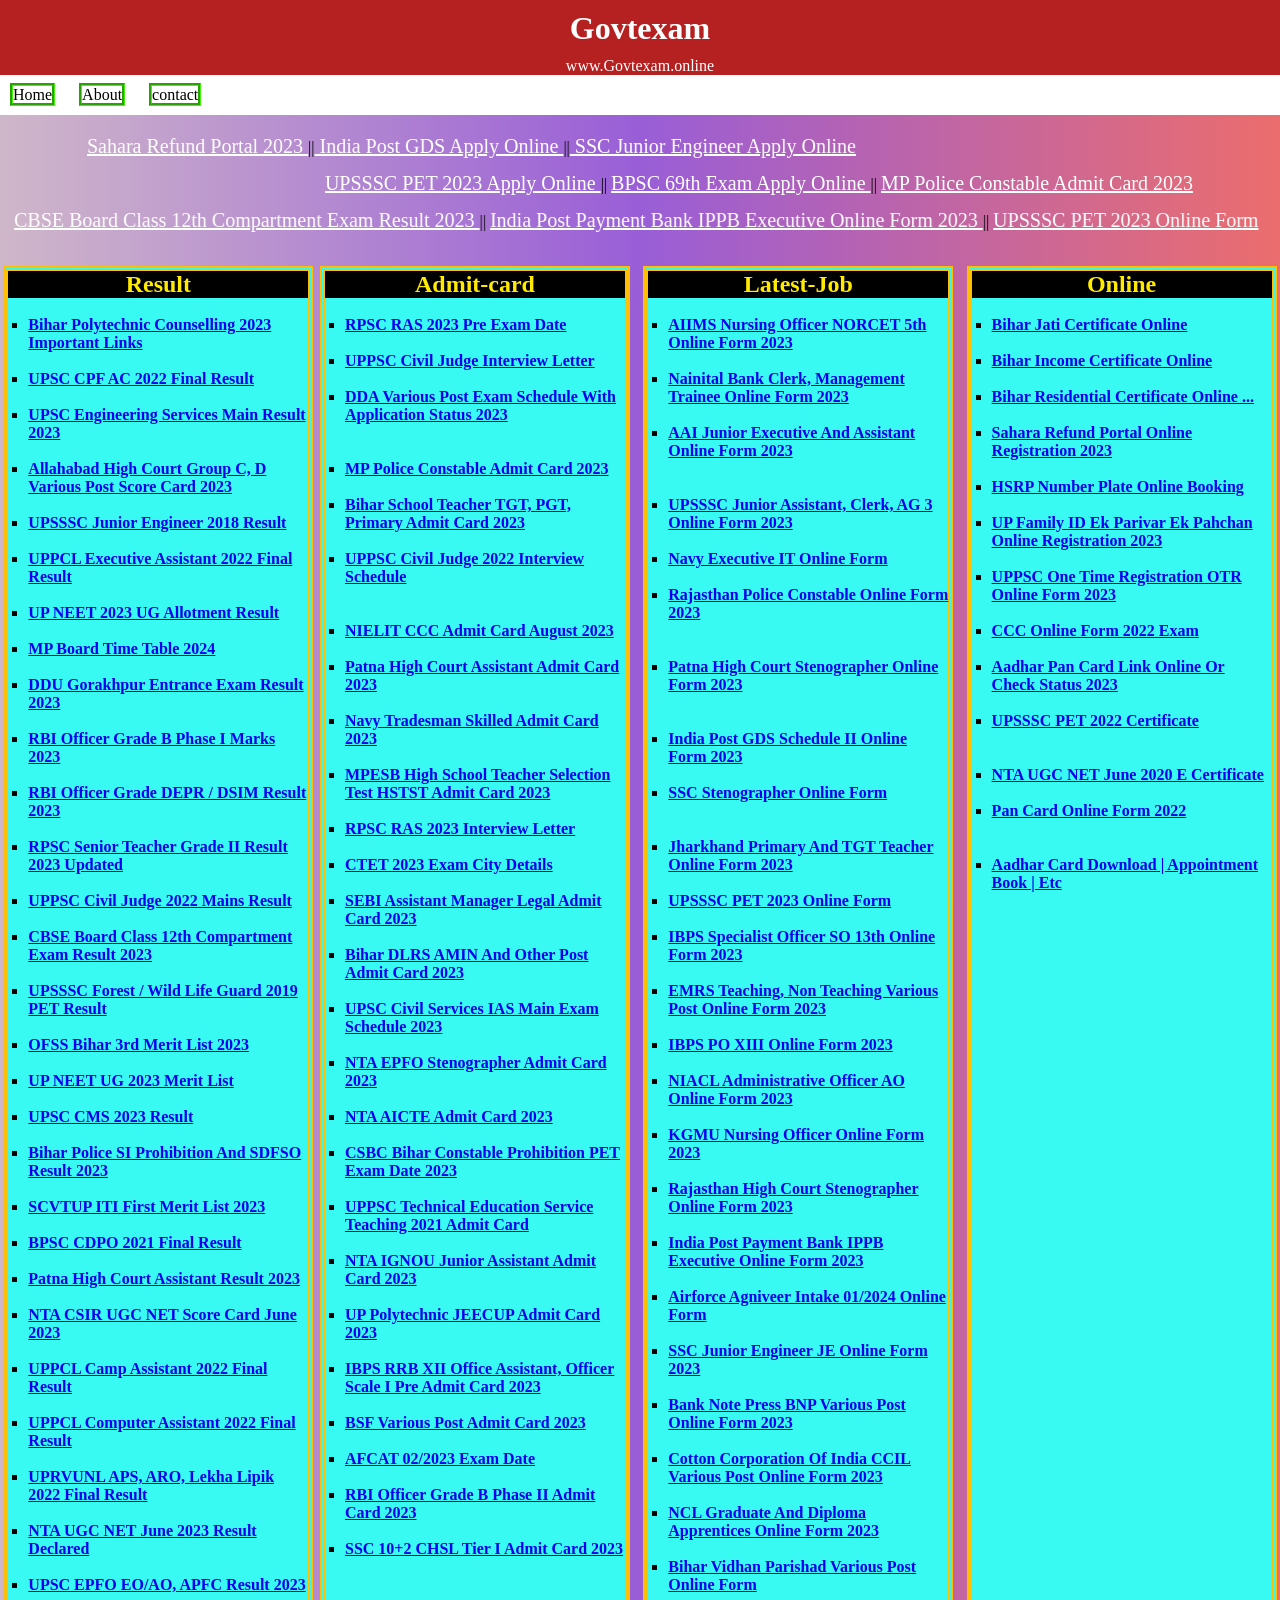
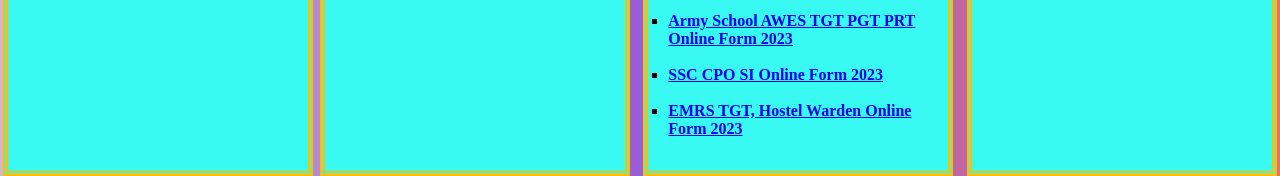
==== index.html @ a19a0362 "Update index.html" ====
<!DOCTYPE html>
<html lang="en">
  <head>
    <meta charset="UTF-8" />
    <meta name="viewport" content="width=device-width, initial-scale=1.0" />
    <link rel="stylesheet" href="sarkari.css" />
    <title>sarkarijob</title>
  </head>
  <body>
    <header>
      <h1>Govtexam</h1>
      <p>www.Govtexam.online</p>
    </header>
    <div class="navbar">
      <ul>
        <li><a href="govtexam.html">Home</a></li>
        <li><a href="https://pktechgith.github.io/pktech3436/">About</a></li>
        <li><a href="https://wa.me/qr/OGAPFILOR2MBA1">contact</a></li>
      </ul>
    </div>
    <div class="marquee">
      <div class="mar">
        <marquee behavior="alternate" direction="right">
          <a href="https://mocrefund.crcs.gov.in/">
            Sahara Refund Portal 2023
          </a>
          ||<a href="https://indiapostgdsonline.gov.in/">
            India Post GDS Apply Online
          </a>
          ||<a href="https://ssc.nic.in/"> SSC Junior Engineer Apply Online </a>
        </marquee>
      </div>
      <div class="mar">
        <marquee behavior="alternate" direction="left">
          <a href="http://upsssc.gov.in/Default.aspx">
            UPSSSC PET 2023 Apply Online
          </a>
          ||
          <a href="https://www.bpsc.bih.nic.in//">
            BPSC 69th Exam Apply Online
          </a>
          ||
          <a href="https://esb.mp.gov.in/e_default.html">
            MP Police Constable Admit Card 2023
          </a>
        </marquee>
      </div>
      <div class="mar">
        <marquee behavior="alternate" direction="right">
          <a href="https://www.cbse.gov.in/">
            CBSE Board Class 12th Compartment Exam Result 2023
          </a>
          ||
          <a href="https://www.ippbonline.com/web/ippb/current-openings">
            India Post Payment Bank IPPB Executive Online Form 2023
          </a>
          ||
          <a href="https://upsc.gov.in/"> UPSSSC PET 2023 Online Form </a>
        </marquee>
      </div>
    </div>
    <div class="content">
      <div class="box">
        <h2>Result</h2>
        <ul>
          <br />
          <li>  <a href="https://admissions.nic.in/Bihar/Applicant/root/Home.aspx?boardId=112052321"
              >Bihar Polytechnic Counselling 2023 Important Links</a
            >
          </li>
          <br />
          <li>
            <a href="https://upsc.gov.in/">UPSC CPF AC 2022 Final Result</a>
          </li>
          <br />
          <li>
            <a href="https://upsc.gov.in/whats-new"
              >UPSC Engineering Services Main Result 2023</a
            >
          </li>
          <br />
          <li>
            <a
              href="https://www.allahabadhighcourt.in/calendar/itemWiseList.jsp?group=7"
              >Allahabad High Court Group C, D Various Post Score Card 2023</a
            >
          </li>
          <br />
          <li>
            <a href="http://upsssc.gov.in/"
              >UPSSSC Junior Engineer 2018 Result
            </a>
          </li>
          <br />
          <li>
            <a href="https://www.upenergy.in/"
              >UPPCL Executive Assistant 2022 Final Result</a
            >
          </li>
          <br />
          <li>
            <a href="https://upneet.gov.in/"
              >UP NEET 2023 UG Allotment Result
            </a>
          </li>
          <br />
          <li><a href="https://mpbse.nic.in/">MP Board Time Table 2024</a></li>
          <br />
          <li>
            <a href="http://ddugu.ac.in/defaulthome.aspx"
              >DDU Gorakhpur Entrance Exam Result 2023
            </a>
          </li>
          <br />
          <li>
            <a href="https://opportunities.rbi.org.in/Scripts/Vacancies.aspx"
              >RBI Officer Grade B Phase I Marks 2023
            </a>
          </li>
          <br />
          <li>
            <a href="https://opportunities.rbi.org.in/Scripts/Vacancies.aspx">
              RBI Officer Grade DEPR / DSIM Result 2023
            </a>
          </li>
          <br />
          <li>
            <a href="https://rpsc.rajasthan.gov.in/news"
              >RPSC Senior Teacher Grade II Result 2023 Updated
            </a>
          </li>
          <br />
          <li>
            <a href="https://uppsc.up.nic.in/">
              UPPSC Civil Judge 2022 Mains Result</a
            >
          </li>
          <br />
          <li>
            <a href="https://www.cbse.gov.in/"
              >CBSE Board Class 12th Compartment Exam Result 2023
            </a>
          </li>
          <br />
          <li>
            <a href="http://upsssc.gov.in/Default.aspx"
              >UPSSSC Forest / Wild Life Guard 2019 PET Result
            </a>
          </li>
          <br />
          <li>
            <a href="https://ofssbihar.in/home/index"
              >OFSS Bihar 3rd Merit List 2023</a
            >
          </li>
          <br />
          <li>
            <a href="https://upneet.gov.in/">UP NEET UG 2023 Merit List </a>
          </li>
          <br />
          <li>
            <a href="https://upsc.gov.in/whats-new">UPSC CMS 2023 Result </a>
          </li>
          <br />
          <li>
            <a href="https://www.bpsc.bih.nic.in/"
              >Bihar Police SI Prohibition and SDFSO Result 2023</a
            >
          </li>
          <br />
          <li>
            <a href="https://scvtup.in/hi"> SCVTUP ITI First Merit List 2023</a>
          </li>
          <br />
          <li>
            <a href="https://www.bpsc.bih.nic.in/">
              BPSC CDPO 2021 Final Result</a
            >
          </li>
          <br />
          <li>
            <a href="https://www.patnahighcourt.gov.in/Recruitments.aspx"
              >Patna High Court Assistant Result 2023</a
            >
          </li>
          <br />
          <li>
            <a href="https://csirnet.nta.nic.in/"
              >NTA CSIR UGC NET Score Card June 2023
            </a>
          </li>
          <br />
          <li>
            <a href="https://www.upenergy.in/"
              >UPPCL Camp Assistant 2022 Final Result</a
            >
          </li>
          <br />
          <li>
            <a href="https://www.upenergy.in/"
              >UPPCL Computer Assistant 2022 Final Result
            </a>
          </li>
          <br />
          <li>
            <a href="https://www.uprvunl.org/recruitment-notices"
              >UPRVUNL APS, ARO, Lekha Lipik 2022 Final Result
            </a>
          </li>
          <br />
          <li>
            <a href="https://ugcnet.nta.nic.in/"
              >NTA UGC NET June 2023 Result Declared
            </a>
          </li>
          <br />
          <li>
            <a href="https://upsc.gov.in/whats-new"
              >UPSC EPFO EO/AO, APFC Result 2023</a
            >
          </li>
          <br />
        </ul>
      </div>

      <div class="box">
        <h2>Admit-card</h2>

        <ul>
          <br />
          <li>
            <a href="https://rpsc.rajasthan.gov.in/advertisements"
              >RPSC RAS 2023 Pre Exam Date</a
            >
          </li>
          <br />
          <li>
            <a href="https://uppsc.up.nic.in/"
              >UPPSC Civil Judge Interview Letter</a
            >
          </li>
          <br />
          <li>
            <a href="https://dda.gov.in/latest-jobs"
              >DDA Various Post Exam Schedule with Application Status 2023
            </a>
          </li>
          <br /><br />
          <li>
            <a href="https://esb.mp.gov.in/e_default.html"
              >MP Police Constable Admit Card 2023</a
            >
          </li>
          <br />
          <li>
            <a href="https://www.bpsc.bih.nic.in/"
              >Bihar School Teacher TGT, PGT, Primary Admit Card 2023</a
            >
          </li>
          <br />
          <li>
            <a href="https://uppsc.up.nic.in/"
              >UPPSC Civil Judge 2022 Interview Schedule
            </a>
          </li>
          <br /><br />
          <li>
            <a href="https://student.nielit.gov.in/"
              >NIELIT CCC Admit Card August 2023</a
            >
          </li>
          <br />
          <li>
            <a href="https://www.patnahighcourt.gov.in/Recruitments.aspx"
              >Patna High Court Assistant Admit Card 2023</a
            >
          </li>
          <br />
          <li>
            <a href="https://www.joinindiannavy.gov.in/"
              >Navy Tradesman Skilled Admit Card 2023
            </a>
          </li>
          <br />
          <li>
            <a href="https://esb.mp.gov.in/e_default.html"
              >MPESB High School Teacher Selection Test HSTST Admit Card 2023
            </a>
          </li>
          <br />
          <li>
            <a href="https://rpsc.rajasthan.gov.in/advertisements"
              >RPSC RAS 2023 Interview Letter
            </a>
          </li>
          <br />
          <li>
            <a href="https://ctet.nic.in/">CTET 2023 Exam City Details </a>
          </li>
          <br />
          <li>
            <a href="https://www.sebi.gov.in/"
              >SEBI Assistant Manager Legal Admit Card 2023
            </a>
          </li>
          <br />
          <li>
            <a href="https://bceceboard.bihar.gov.in/DLRS_AMINindex.php"
              >Bihar DLRS AMIN and Other Post Admit Card 2023
            </a>
          </li>
          <br />
          <li>
            <a href="https://upsc.gov.in/"
              >UPSC Civil Services IAS Main Exam Schedule 2023
            </a>
          </li>
          <br />
          <li>
            <a href="https://www.epfindia.gov.in/site_en/Recruitments.php"
              >NTA EPFO Stenographer Admit Card 2023
            </a>
          </li>
          <br />
          <li>
            <a
              href="https://recruitment.nta.nic.in/AICTERecruitment/Page/Page?PageId=1&LangId=P"
              >NTA AICTE Admit Card 2023
            </a>
          </li>
          <br />
          <li>
            <a href="https://csbc.bih.nic.in//Default.htm"
              >CSBC Bihar Constable Prohibition PET Exam Date 2023
            </a>
          </li>
          <br />
          <li>
            <a href="https://uppsc.up.nic.in/CandidateHomePage.html"
              >UPPSC Technical Education Service Teaching 2021 Admit Card
            </a>
          </li>
          <br />
          <li>
            <a
              href="https://recruitment.nta.nic.in/WebInfoIgnou/Page/Page?PageId=1&LangId=P"
              >NTA IGNOU Junior Assistant Admit Card 2023
            </a>
          </li>
          <br />
          <li>
            <a href="https://jeecup.admissions.nic.in/"
              >UP Polytechnic JEECUP Admit Card 2023
            </a>
          </li>
          <br />
          <li>
            <a href="https://ibps.in/"
              >IBPS RRB XII Office Assistant, Officer Scale I Pre Admit Card
              2023
            </a>
          </li>
          <br />
          <li>
            <a href="https://bsf.gov.in/">BSF Various Post Admit Card 2023 </a>
          </li>
          <br />
          <li>
            <a href="https://afcat.cdac.in/AFCAT/">AFCAT 02/2023 Exam Date </a>
          </li>
          <br />
          <li>
            <a href="https://opportunities.rbi.org.in/Scripts/Vacancies.aspx"
              >RBI Officer Grade B Phase II Admit Card 2023
            </a>
          </li>
          <br />
          <li>
            <a href="https://ssc.nic.in/"
              >SSC 10+2 CHSL Tier I Admit Card 2023
            </a>
          </li>
          <br />
        </ul>
      </div>
      <br />
      <div class="box">
        <h2>Latest-Job</h2>
        <ul>
          <br />
          <li>
            <a href="https://www.aiimsexams.ac.in/"
              >AIIMS Nursing Officer NORCET 5th Online Form 2023</a
            >
          </li>
          <br />
          <li>
            <a href="https://www.nainitalbank.co.in/english/recruitment.aspx"
              >Nainital Bank Clerk, Management Trainee Online Form 2023</a
            >
          </li>
          <br />
          <li>
            <a href="https://www.aai.aero/en/careers/recruitment">
              AAI Junior Executive and Assistant Online Form 2023
            </a>
          </li>
          <br />
          <br />
          <li>
            <a href="http://upsssc.gov.in/Default.aspx"
              >UPSSSC Junior Assistant, Clerk, AG 3 Online Form 2023</a
            >
          </li>
          <br />
          <li>
            <a href="https://www.joinindiannavy.gov.in/"
              >Navy Executive IT Online Form
            </a>
          </li>
          <br />
          <li>
            <a href="https://www.police.rajasthan.gov.in/Recruitment.aspx"
              >Rajasthan Police Constable Online Form 2023
            </a>
          </li>
          <br /><br />
          <li>
            <a href="https://patnahighcourt.gov.in/Recruitments.aspx"
              >Patna High Court Stenographer Online Form 2023
            </a>
          </li>
          <br />
          <br />
          <li>
            <a href="https://indiapostgdsonline.gov.in/"
              >India Post GDS Schedule II Online Form 2023
            </a>
          </li>
          <br />
          <li>
            <a href="https://ssc.nic.in/">SSC Stenographer Online Form </a>
          </li>
          <br /><br />
          <li>
            <a href="https://jssc.nic.in/"
              >Jharkhand Primary and TGT Teacher Online Form 2023
            </a>
          </li>
          <br />
          <li>
            <a href="http://upsssc.gov.in/Default.aspx"
              >UPSSSC PET 2023 Online Form
            </a>
          </li>
          <br />
          <li>
            <a href="https://ibps.in/"
              >IBPS Specialist Officer SO 13th Online Form 2023
            </a>
          </li>
          <br />
          <li>
            <a href="http://emrs.tribal.gov.in/"
              >EMRS Teaching, Non Teaching Various Post Online Form 2023
            </a>
          </li>
          <br />
          <li>
            <a href="https://www.ibps.in/">IBPS PO XIII Online Form 2023 </a>
          </li>
          <br />
          <li>
            <a href="https://www.newindia.co.in/portal/"
              >NIACL Administrative Officer AO Online Form 2023
            </a>
          </li>
          <br />
          <li>
            <a href="https://www.kgmu.org/job.php"
              >KGMU Nursing Officer Online Form 2023
            </a>
          </li>
          <br />
          <li>
            <a href="https://hcraj.nic.in/hcraj/"
              >Rajasthan High Court Stenographer Online Form 2023
            </a>
          </li>
          <br />
          <li>
            <a href="https://www.ippbonline.com/web/ippb/current-openings"
              >India Post Payment Bank IPPB Executive Online Form 2023
            </a>
          </li>
          <br />
          <li>
            <a href="https://agnipathvayu.cdac.in/AV/"
              >Airforce Agniveer Intake 01/2024 Online Form
            </a>
          </li>
          <br />
          <li>
            <a href="https://ssc.nic.in/"
              >SSC Junior Engineer JE Online Form 2023
            </a>
          </li>
          <br />
          <li>
            <a href="https://bnpdewas.spmcil.com/en/"
              >Bank Note Press BNP Various Post Online Form 2023
            </a>
          </li>
          <br />
          <li>
            <a href="https://cotcorp.org.in/?AspxAutoDetectCookieSupport=1"
              >Cotton Corporation of India CCIL Various Post Online Form 2023
            </a>
          </li>
          <br />
          <li>
            <a href="https://www.nclcil.in/"
              >NCL Graduate and Diploma Apprentices Online Form 2023
            </a>
          </li>
          <br />
          <li>
            <a href="https://biharvidhanparishad.gov.in/"
              >Bihar Vidhan Parishad Various Post Online Form
            </a>
          </li>
          <br />
          <li>
            <a href="https://awesindia.com/"
              >Army School AWES TGT PGT PRT Online Form 2023
            </a>
          </li>
          <br />
          <li>
            <a href="https://ssc.nic.in/">SSC CPO SI Online Form 2023 </a>
          </li>
          <br />
          <li>
            <a href="http://emrs.tribal.gov.in/site/recruitment"
              >EMRS TGT, Hostel Warden Online Form 2023
            </a>
          </li>
          <br />
        </ul>
      </div>
      <br />
      <div class="box">
        <h2>Online</h2>
        <ul>
          <br />
          <li>
            <a href="https://serviceonline.bihar.gov.in/"
              >Bihar jati Certificate Online
            </a>
          </li>
          <br />
          <li>
            <a href="https://serviceonline.bihar.gov.in/"
              >Bihar income Certificate Online
            </a>
          </li>
          <br />
          <li>
            <a href="https://serviceonline.bihar.gov.in/"
              >Bihar Residential Certificate Online ...
            </a>
          </li>
          <br />
          <li>
            <a href="https://mocrefund.crcs.gov.in/"
              >Sahara Refund Portal Online Registration 2023</a
            >
          </li>
          <br />
          <li>
            <a href="https://parivahan.gov.in/parivahan/"
              >HSRP Number Plate Online Booking
            </a>
          </li>
          <br />
          <li>
            <a href="https://familyid.up.gov.in/portal/index.html"
              >UP Family ID Ek Parivar Ek Pahchan Online Registration 2023</a
            >
          </li>
          <br />
          <li>
            <a href="https://uppsc.up.nic.in/"
              >UPPSC One Time Registration OTR Online Form 2023
            </a>
          </li>
          <br />
          <li>
            <a href="https://student.nielit.gov.in/"
              >CCC Online Form 2022 Exam</a
            >
          </li>
          <br />
          <li>
            <a href="https://www.incometax.gov.in/iec/foportal/"
              >Aadhar Pan Card Link Online or Check Status 2023</a
            >
          </li>
          <br />
          <li>
            <a href="http://upsssc.gov.in/Default.aspx"
              >UPSSSC PET 2022 Certificate</a
            >
          </li>
          <br /><br />
          <li>
            <a href="https://nta.ac.in/">NTA UGC NET June 2020 E Certificate</a>
          </li>
          <br />
          <li>
            <a href="https://www.utiitsl.com/UTIITSL_SITE/pan/index.html#four"
              >Pan Card Online Form 2022</a
            >
          </li>
          <br /><br />
          <li>
            <a href="https://myaadhaar.uidai.gov.in/"
              >Aadhar Card Download | Appointment Book | Etc</a
            >
          </li>
          <br />
        </ul>
      </div>
    </div>
    <br />
    <br />
  </body>
</html>
---- sarkari.css ----
body{
    background: linear-gradient( to left, rgb(235 109 109), rgb(153 94 215), rgb(207 183 201) );
}

@media  screen and(max-width:300px) {

   .navbar {
    color: red;
    background-color: blue;

   }

   
    .marquee{
        text-align: center;
    }
}
header {
    background-color: rgb(181, 33, 33);
    color: white;
    text-align: center;
    justify-content: center;
   
   
   
  
 
  }
  
  header h1{
   padding: 10px;
  }
  *{
    margin: 0;
    padding: 0;
 }

.mar{
margin-bottom: 10px;
}

.mar a{
color: rgb(255, 255, 255);

font-size: 20px;


}
html,body{
    height: 100%;
}

.box{


height: 1500px;
width: 300px;


background-color: rgb(57, 250, 243);
border-color: rgb(255, 191, 0);
border-style: double;
border-width: 5px;
margin-top: 20px;
margin-bottom: 20px;

}


h2{
background-color: rgb(0, 0, 0);
color: rgb(255, 234, 0);
text-align: center;
}


.box ul li a {

text-transform: capitalize;

font-weight: bold;



}
.box ul{
    list-style:  square;
    margin-left:20px ;
    }



    .content {
        display: flex;
        flex-wrap: wrap;
       width: 100%;
       height: 100%;
        justify-content: space-around;
        align-items: center;
      
    }
    
      
        
    
    .navbar{
       background-color: rgb(255, 255, 255);
       height: 40px;
     margin-bottom: 20px;
     line-height: 40px;
    
    
}
.navbar ul li{
    display: inline;
    margin: 10px;
    border-style: groove;
    border-color: rgb(63, 245, 8);
   
   }
   .navbar ul li a{
    text-decoration: none;
   color: rgb(0, 0, 0);
  
   }
 
   
.footer{
    height: 50px;
    background-color: black;
    color: white;
}
.navbar ul li:hover{
    background-color: green;
    font-size: 20px;
    border: 5px solid rgb(5, 124, 251);
    
}
h2:hover{
    background-color: rgb(58, 194, 58);
    font-size: 30px;
}
.box li:hover{
   background-color: rgb(0, 0, 0);
    border-color: rgb(163, 0, 0);
    border: 2px solid rgb(243, 243, 243);
    border-radius: 2px ;
    font-size: 17px;
   
}
.box li a:hover{
    color: rgb(251, 255, 0);
    
 

}
.marquee .mar  a:hover{
   background-color: rgb(0, 0, 0);
    color: rgb(231, 248, 0);
  
    border: 4px solid red;
    
}
h1:hover{
    color: yellow;
    font-size: 40px;
 
   
}
p:hover{
    color: yellow;
}
.navbar ul li a:hover{
    color: white;
    
}
@media screen and (max-width:620px) {
.navbar ul{
  text-align: center;
  justify-content: center;
}
.box{


  height: 1200px;
  width: 200vw;
}  
header h1{
font-size: 25px;

}
h1:hover{
  color: yellow;
  font-size: 30px;
 
}
.box li a{
color: rgb(251, 255, 0);
font-size: 15px;
color: rgb(8, 8, 79);
}



.box li{
text-align: center;
justify-content: center;

}

.mar a {
 font-size: 15px;
 
 
}
.navbar ul li{
margin: 0 30px;
}




} 
@media screen and (max-width:336px) {
.navbar ul li{
  margin: 0 10px;
}
}
@media screen and (max-width:218px) {
.navbar ul li{
  margin: 0 0;
}
header h1{
  font-size: 20px;
  
  }
  h1:hover{
    color: yellow;
    font-size: 22px;
   
 }
}
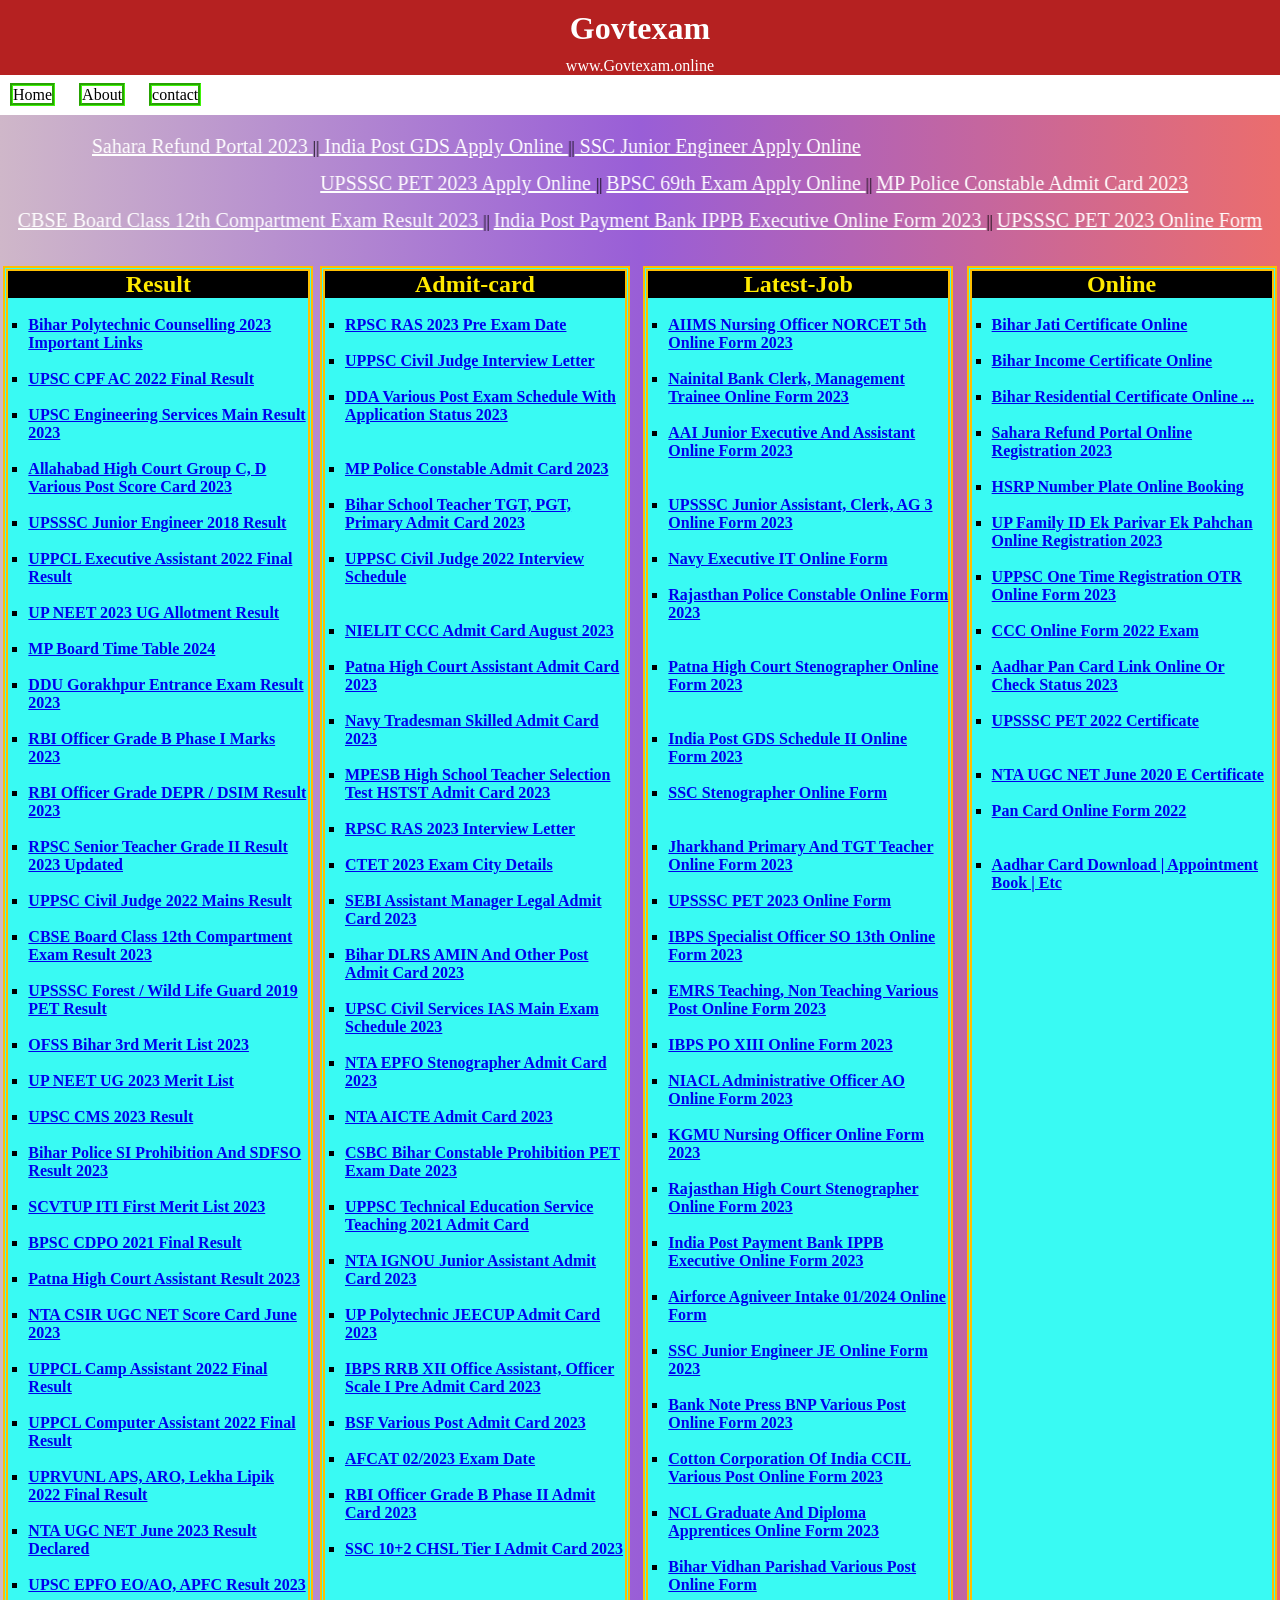
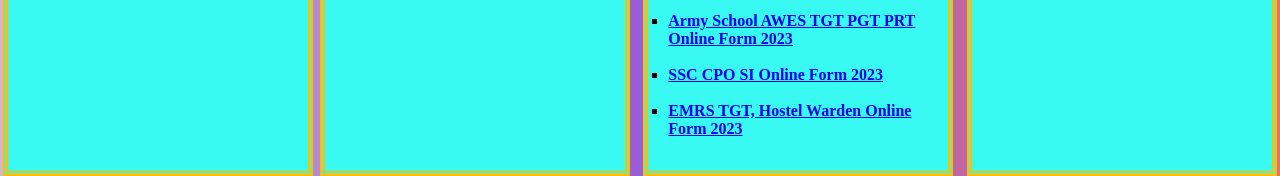
==== commit 107c5e09: "Update index.html" ====
--- a/index.html
+++ b/index.html
@@ -3,8 +3,11 @@
   <head>
     <meta charset="UTF-8" />
     <meta name="viewport" content="width=device-width, initial-scale=1.0" />
+    <meta name="description" content="Sarkari Result, Sarkari Results : SarkariResult.com provides latest Sarkari Result Jobs, Online Form, Sarkari Naukri Result in Sarkari Result 2023 various sectors such as Railway, Bank, SSC, Navy, Police, UPPSC, UPSSSC, UPTET, UP Scholarship and other sarkari result Com alerts at one place सरकारी रिजल्ट  ">
+<meta name="keywords" content="Sarkari Result, Sarkari Results, sarkari result 2023,  latest sarkari result, Sarkariresult, Sarkari, Sarkariresults, Sarkari Naukri, sarkari results 2023, sarkari result 2023, Sarkari Exam, SarkariResult.com">
     <link rel="stylesheet" href="sarkari.css" />
-    <title>sarkarijob</title>
+    
+    <title>govtexam</title>
   </head>
   <body>
     <header>
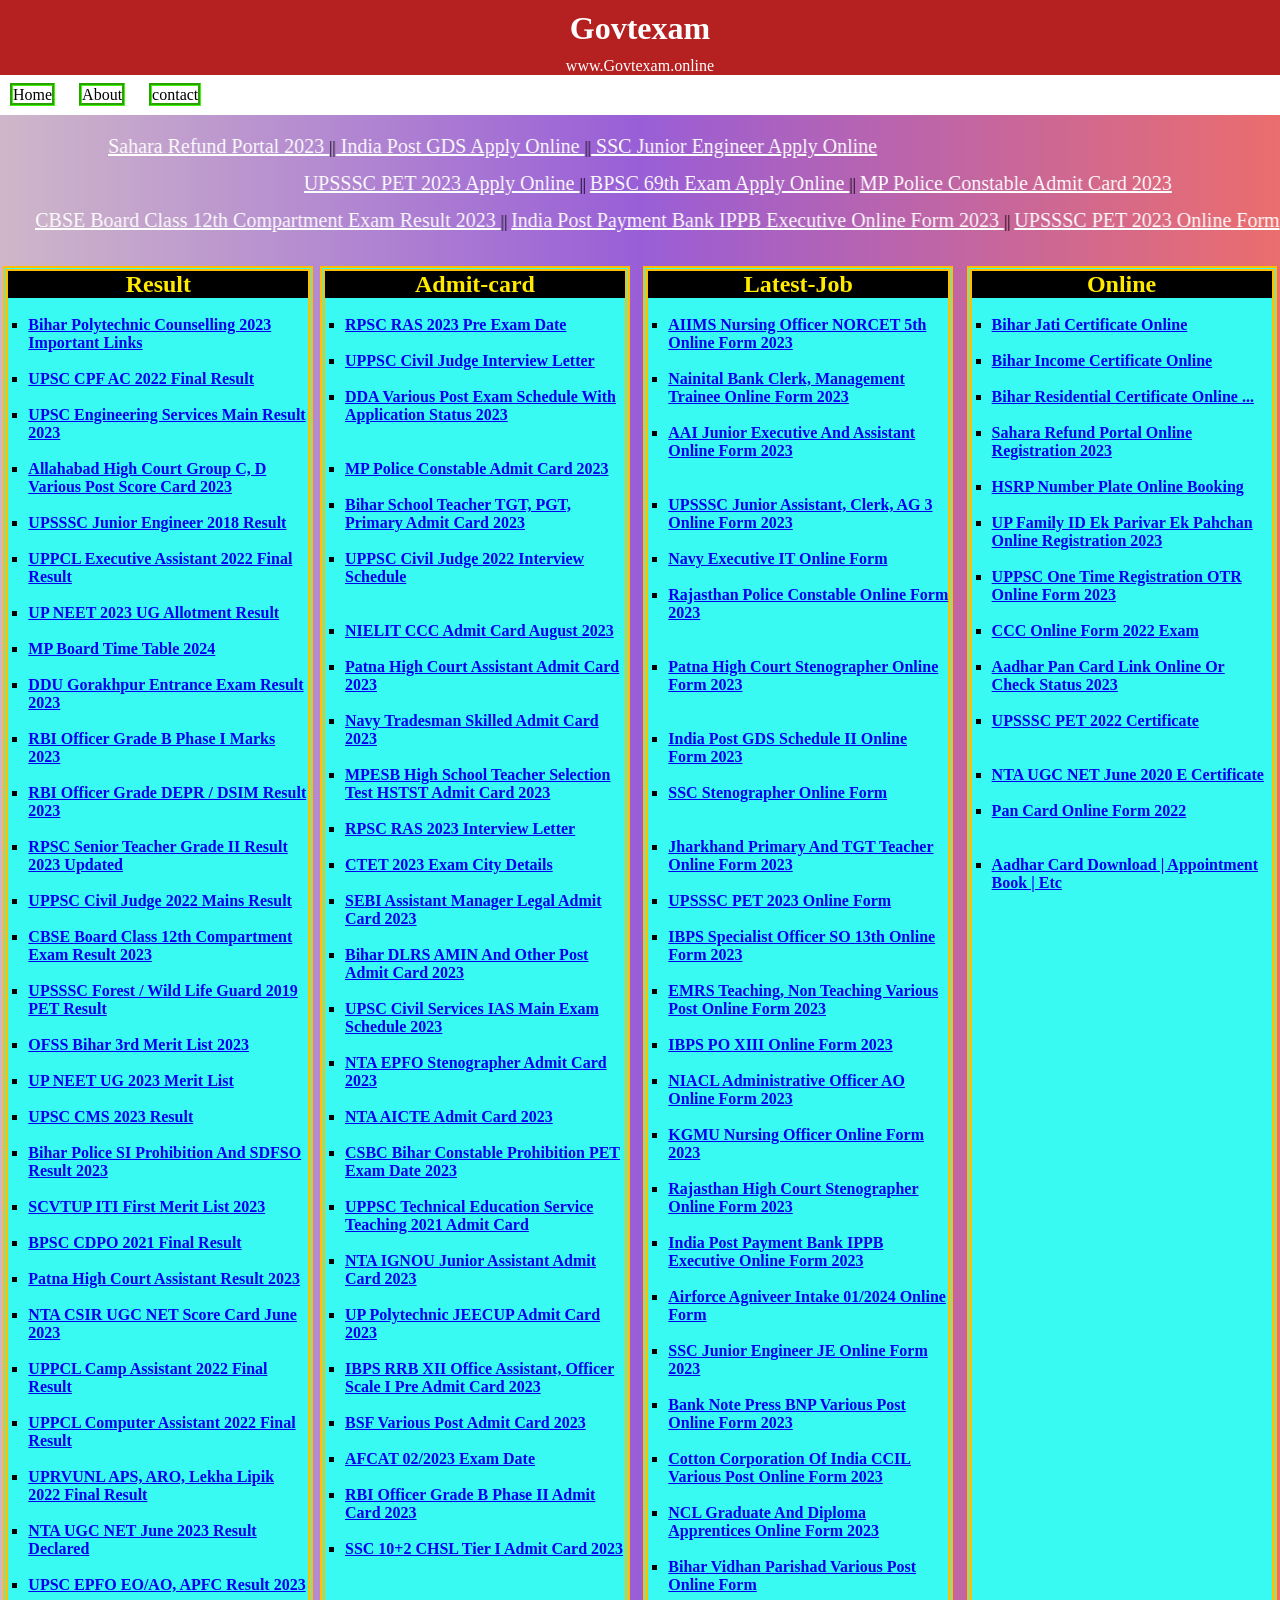
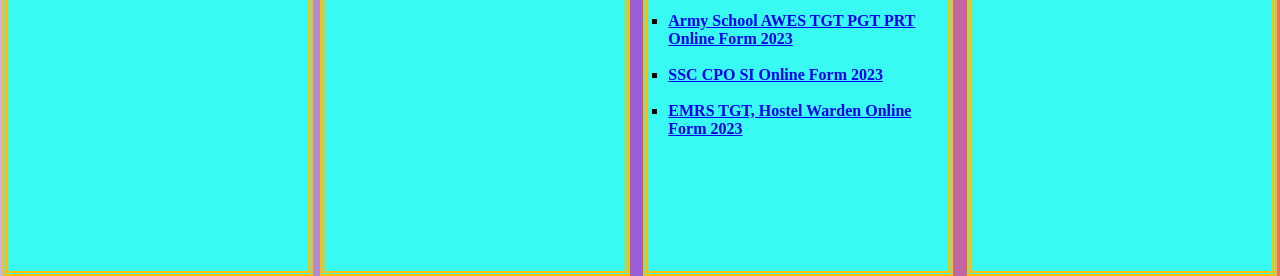
==== commit ec0a64ff: "Update index.html" ====
--- a/index.html
+++ b/index.html
@@ -16,7 +16,7 @@
     </header>
     <div class="navbar">
       <ul>
-        <li><a href="govtexam.html">Home</a></li>
+        <li><a href="https://www.govtexam.online">Home</a></li>
         <li><a href="https://pktechgith.github.io/pktech3436/">About</a></li>
         <li><a href="https://wa.me/qr/OGAPFILOR2MBA1">contact</a></li>
       </ul>
--- a/sarkari.css
+++ b/sarkari.css
@@ -53,7 +53,7 @@
 .box{
 
 
-height: 1500px;
+height: 1600px;
 width: 300px;
 
 
@@ -182,7 +182,7 @@
 .box{
 
 
-  height: 1200px;
+  height: 1600px;
   width: 200vw;
 }  
 header h1{
@@ -239,4 +239,4 @@
     font-size: 22px;
    
  }
-}+}
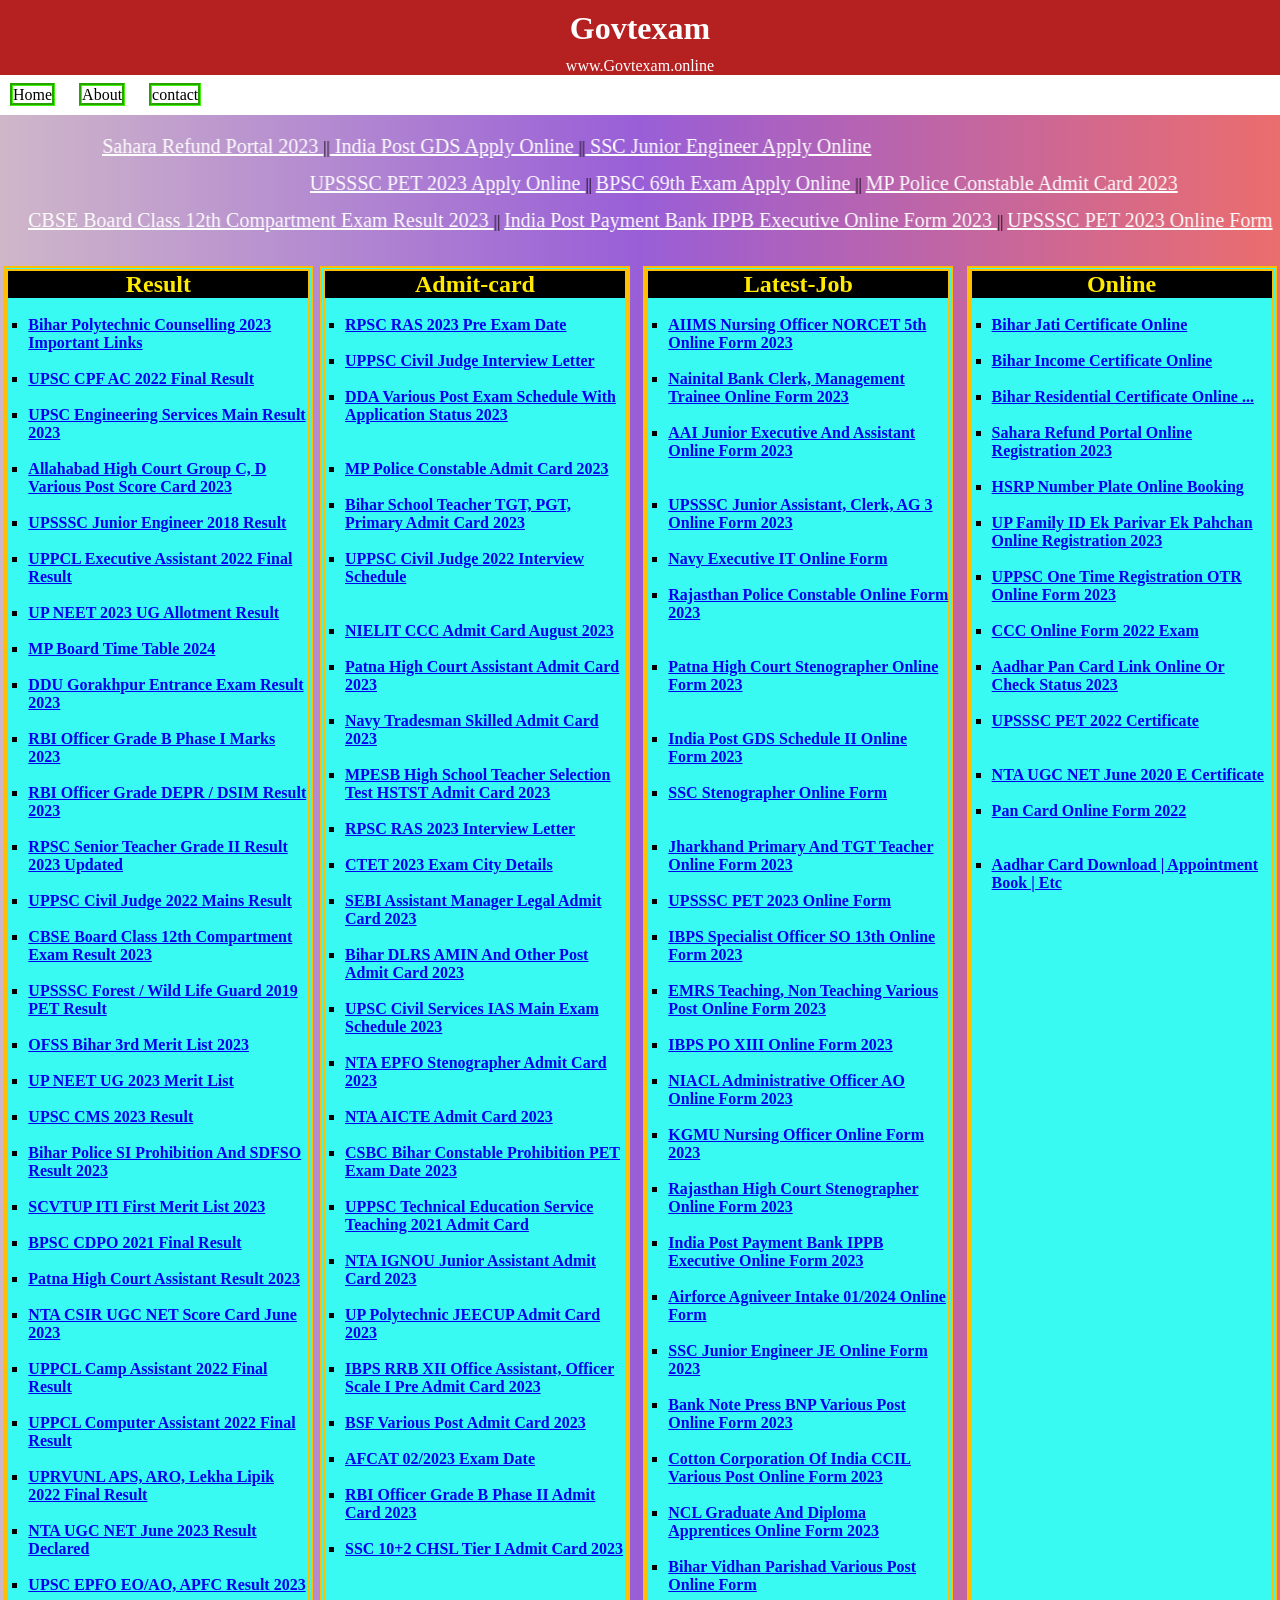
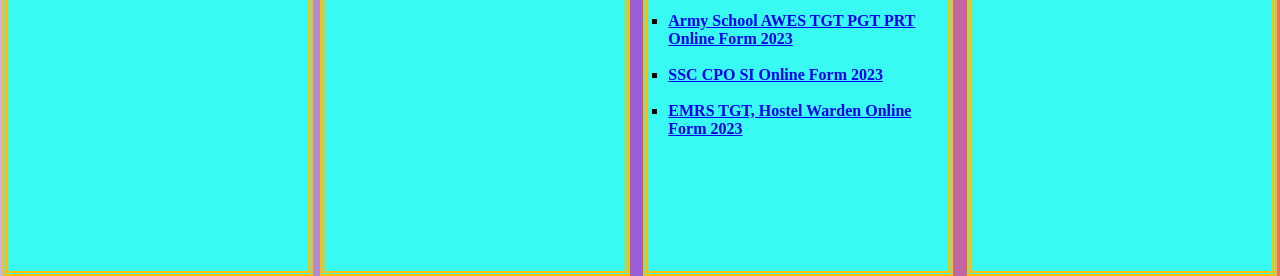
==== commit be522b42: "Update index.html" ====
--- a/index.html
+++ b/index.html
@@ -3,8 +3,8 @@
   <head>
     <meta charset="UTF-8" />
     <meta name="viewport" content="width=device-width, initial-scale=1.0" />
-    <meta name="description" content="Sarkari Result, Sarkari Results : SarkariResult.com provides latest Sarkari Result Jobs, Online Form, Sarkari Naukri Result in Sarkari Result 2023 various sectors such as Railway, Bank, SSC, Navy, Police, UPPSC, UPSSSC, UPTET, UP Scholarship and other sarkari result Com alerts at one place सरकारी रिजल्ट  ">
-<meta name="keywords" content="Sarkari Result, Sarkari Results, sarkari result 2023,  latest sarkari result, Sarkariresult, Sarkari, Sarkariresults, Sarkari Naukri, sarkari results 2023, sarkari result 2023, Sarkari Exam, SarkariResult.com">
+    <meta name="description" content="Sarkari Result, Sarkari Results : Govtexam.online provides latest Sarkari Result Jobs, Online Form, Sarkari Naukri Result in Sarkari Result 2023 various sectors such as Railway, Bank, SSC, Navy, Police, UPPSC, UPSSSC, UPTET, UP Scholarship and other sarkari result Com alerts at one place सरकारी रिजल्ट  ">
+<meta name="keywords" content="Govtexam, Government exam, Government Exam 2023,  latest Governmentexam, , Govtexam.online, Govtexan, Government Naukri, Govt Exam 2023, Govtexam result 2023, Government Exam, Govtexam.online">
     <link rel="stylesheet" href="sarkari.css" />
     
     <title>govtexam</title>
@@ -637,5 +637,6 @@
     </div>
     <br />
     <br />
+    
   </body>
 </html>
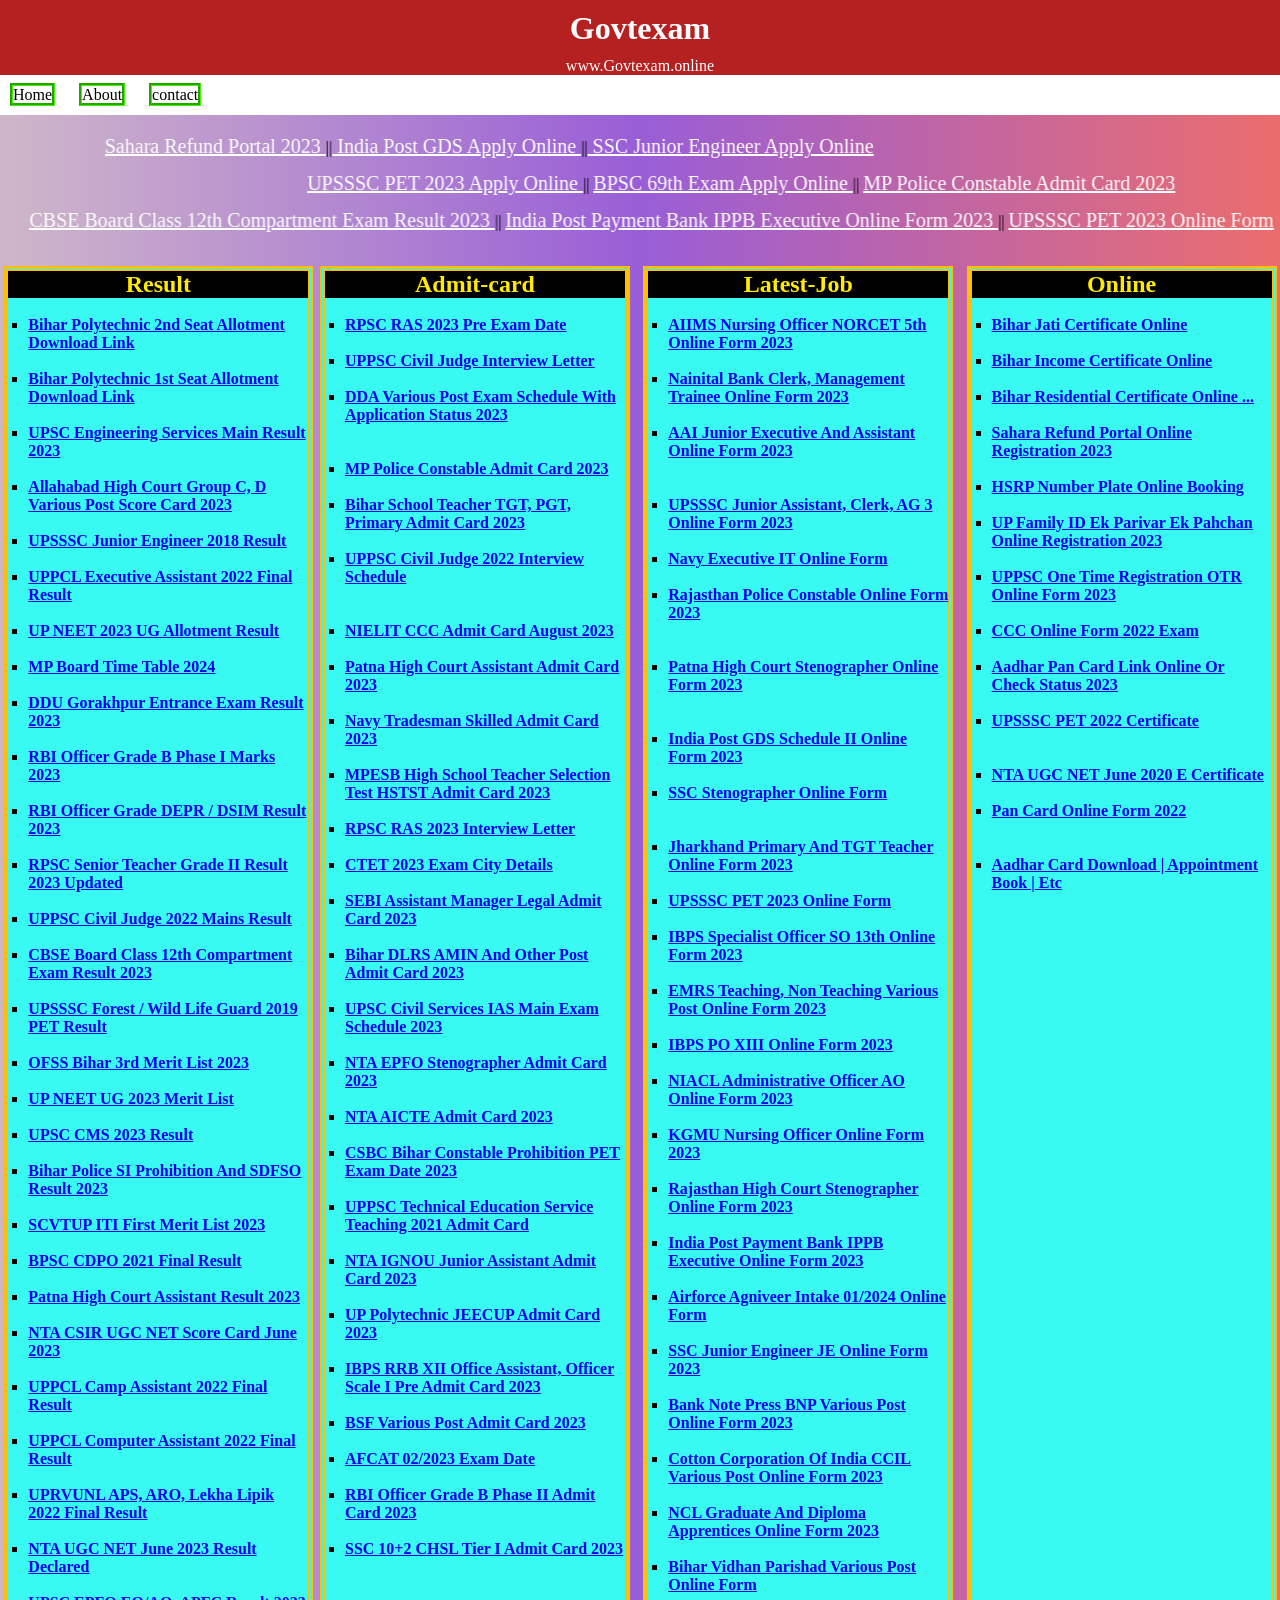
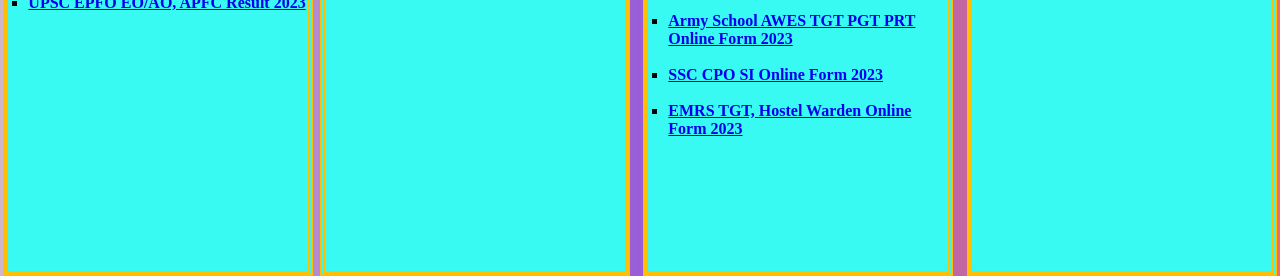
==== commit 8a0f19c6: "Update index.html" ====
--- a/index.html
+++ b/index.html
@@ -68,12 +68,12 @@
         <ul>
           <br />
           <li>  <a href="https://admissions.nic.in/Bihar/Applicant/root/Home.aspx?boardId=112052321"
-              >Bihar Polytechnic Counselling 2023 Important Links</a
-            >
-          </li>
-          <br />
-          <li>
-            <a href="https://upsc.gov.in/">UPSC CPF AC 2022 Final Result</a>
+              >Bihar Polytechnic 2nd Seat Allotment Download Link</a
+            >
+          </li>
+          <br />
+          <li>
+            <a href="https://admissions.nic.in/Bihar/Applicant/root/Home.aspx?boardId=112052321">Bihar Polytechnic 1st Seat Allotment Download Link</a>
           </li>
           <br />
           <li>
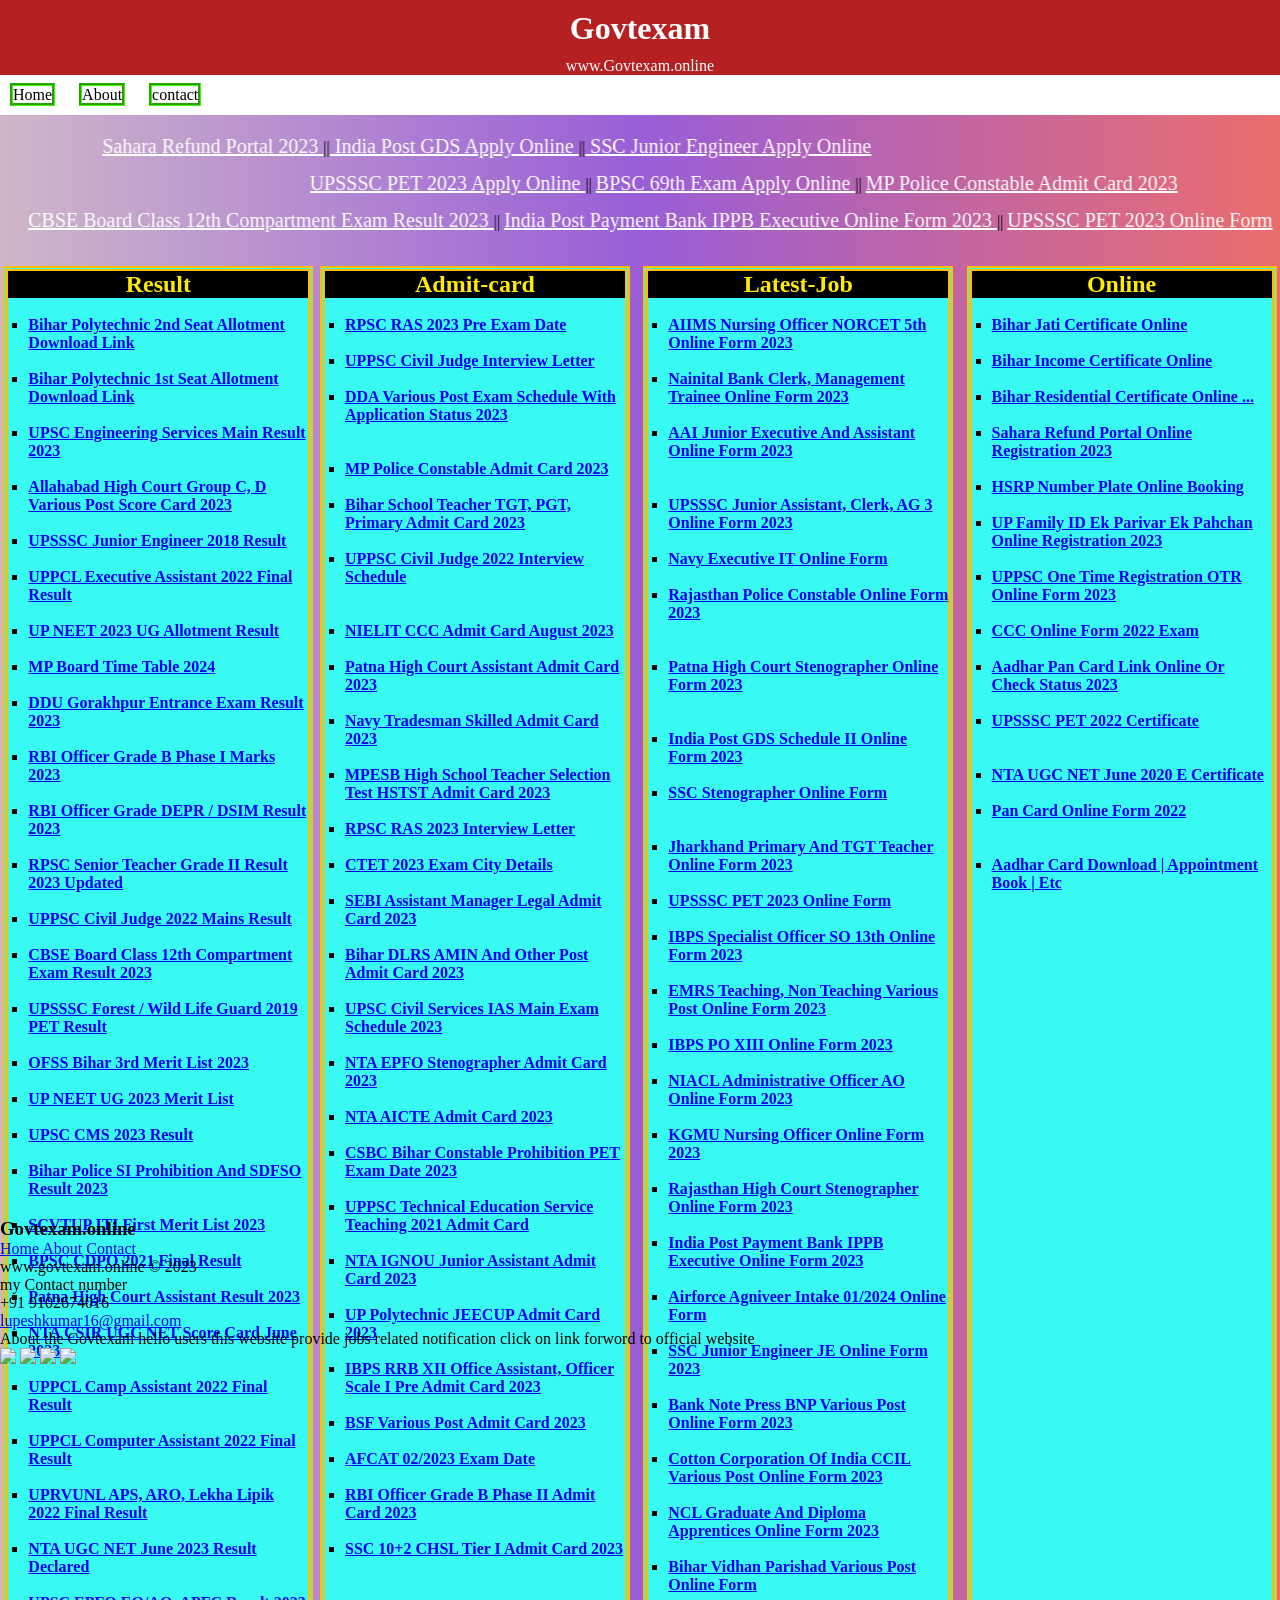
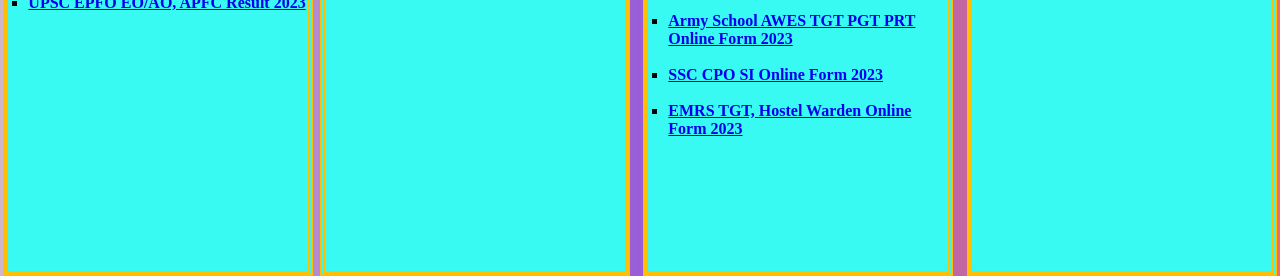
==== commit 4a5eabf4: "Update index.html" ====
--- a/index.html
+++ b/index.html
@@ -637,6 +637,70 @@
     </div>
     <br />
     <br />
+    <br>
+<br>
+<footer class="footer-distributed">
+  
+  <div class="footer-left">
+
+    <h3><span>Govtexam.online</span></h3>
+
+    <p class="footer-links">
+      <a href="https://www.govtexam.online" class="link-1">Home</a>
+      
+  
+    
+      
+    
+      <a href="https://pktechgith.github.io/pktech3436">About</a>
+      
+
+      
+      <a href="https://api.whatsapp.com/qr/OGAPFILOR2MBA1?autoload=1&app_absent=0">Contact</a>
+    </p>
+
+    <p class="footer-company-name">www.govtexam.online © 2023</p>
+  </div>
+
+  <div class="footer-center">
+
+    <div>
+      <i class="fa fa-map-marker"></i>
+      <p><span>my </span> Contact number</p>
+    </div>
+
+    <div>
+      <i class="fa fa-phone"></i>
+      <p>+91 9102674016</p>
+    </div>
+
+    <div>
+      <i class="fa fa-envelope"></i>
+      <p><a href="mailto:support@company.com">lupeshkumar16@gmail.com</a></p>
+    </div>
+
+  </div>
+
+  <div class="footer-right">
+
+    <p class="footer-company-about">
+      <span>About the Govtexam</span>
+      hello users this website provide jobs related notification click on link forword to official website
+    </p>
+
+    <div class="footer-icons">
+
+      <a href="link address"><img src="LINKED.png"height="50PX"></a>
+      <a href="https://www.facebook.com/people/Pawan-Kumar-Thakur/100015277510797/?mibextid=ZbWKwL"><img src="FACBOOK.png"height="50PX"></a>
+      <a href="https://www.instagram.com/pawankumarthakur534"><img src="INSTAGRAM.jpg"height="50PX"></a>
+      <a href="https://www.youtube.com/channel/UC9O7aYmE5bEb1gXpRWAqo0w"><img src="YOUTUBE.png"height="50PX"></a>
+     
+
+    </div>
+
+  </div>
+
+</footer>
     
   </body>
 </html>
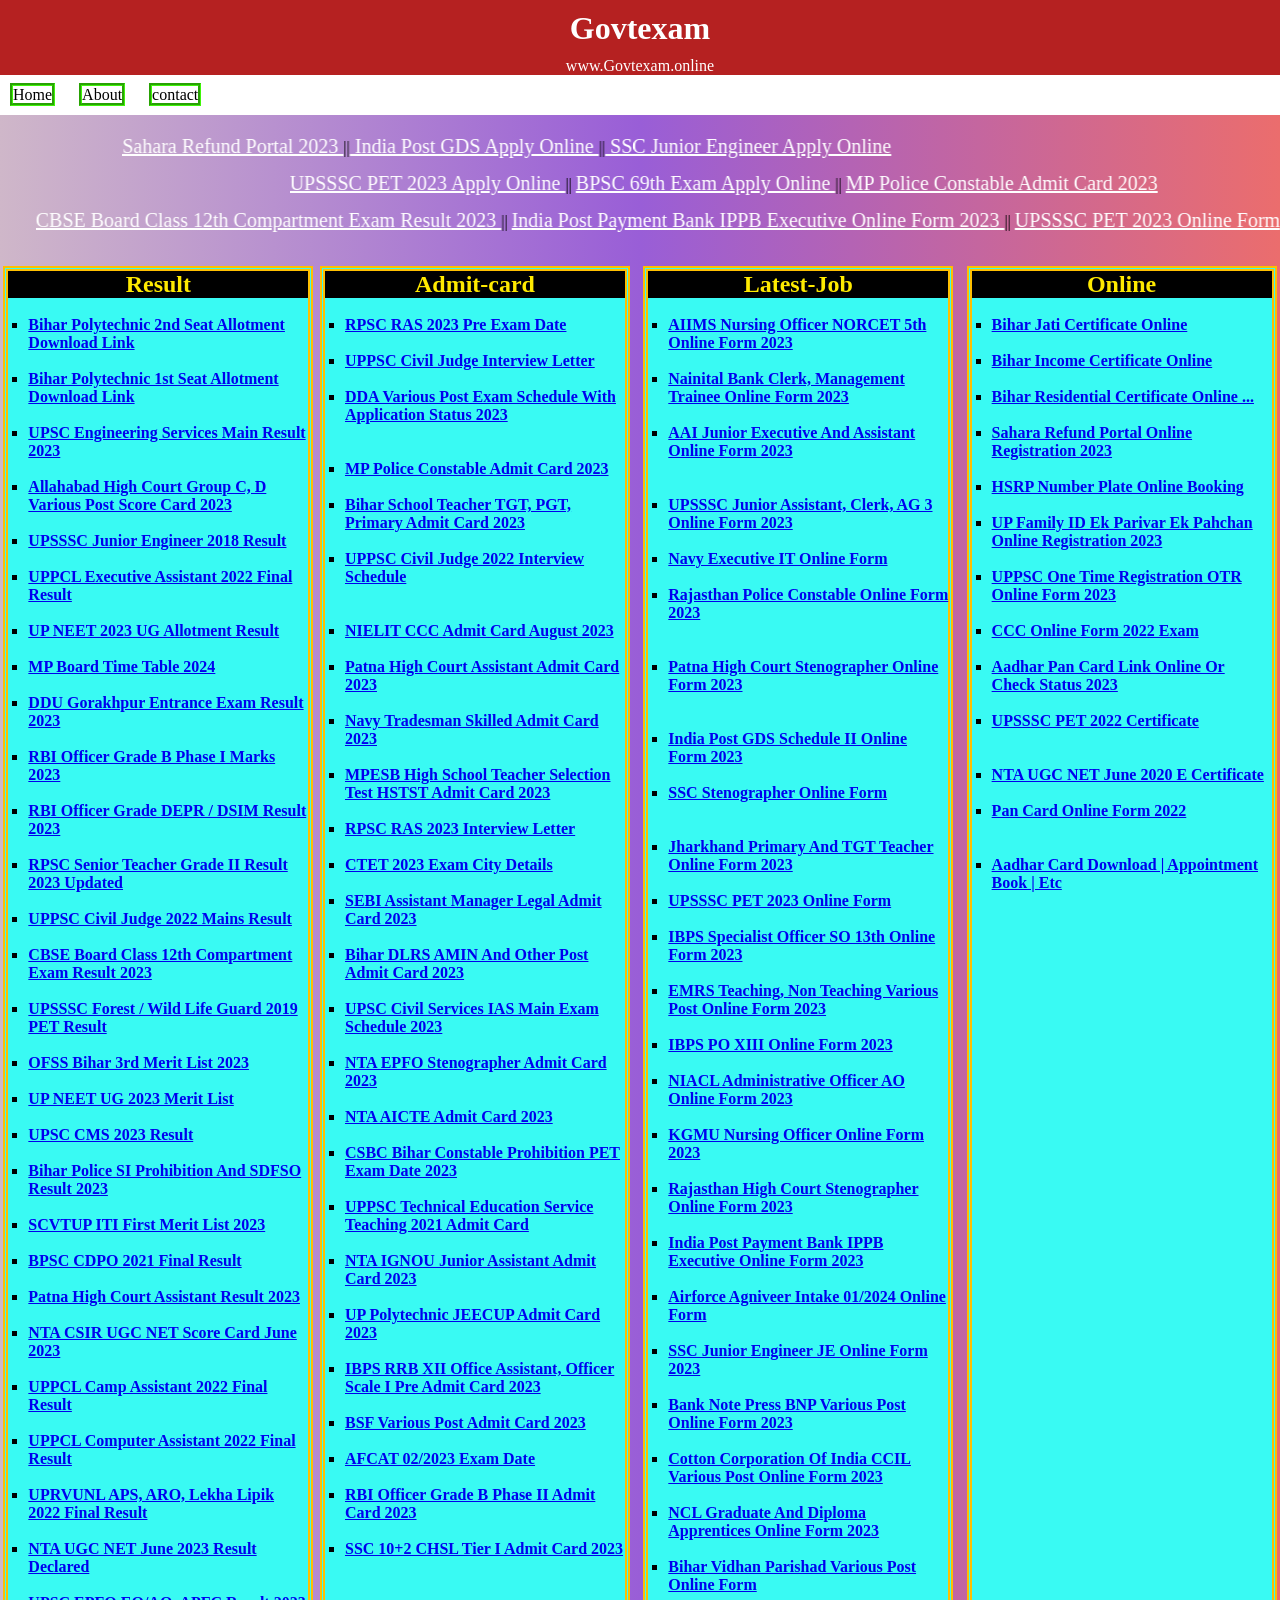
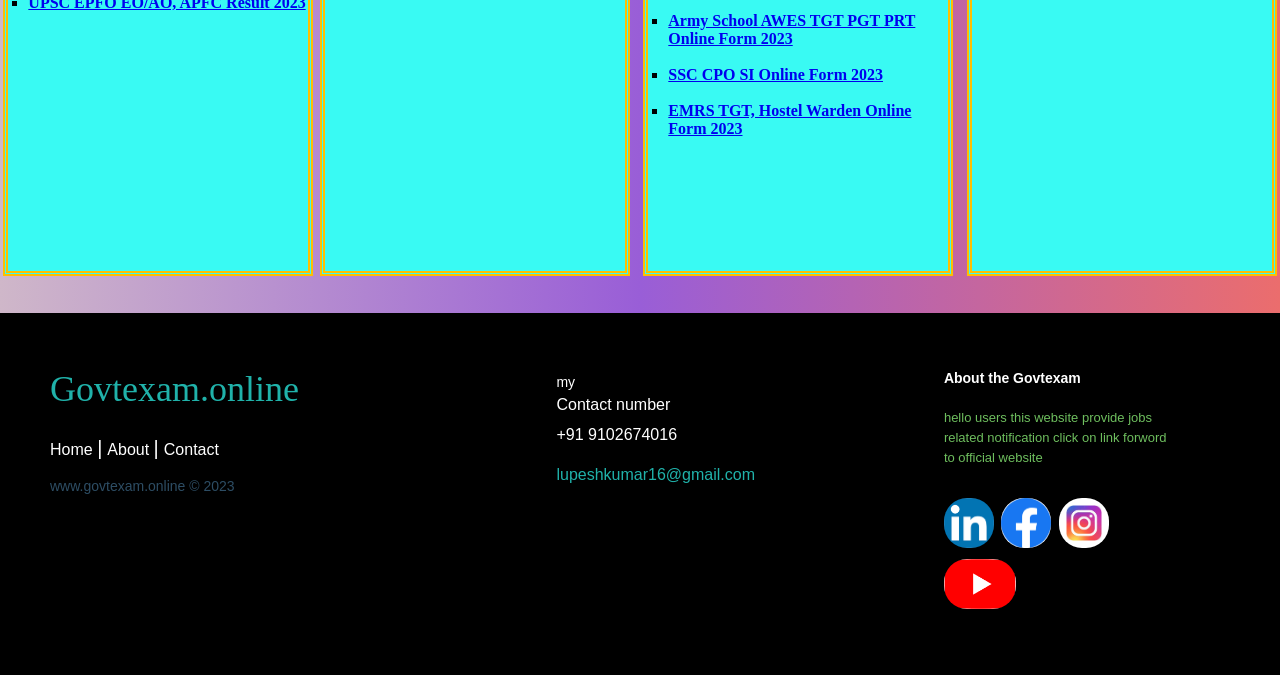
==== commit 627cb1dc: "Update index.html" ====
--- a/index.html
+++ b/index.html
@@ -3,11 +3,12 @@
   <head>
     <meta charset="UTF-8" />
     <meta name="viewport" content="width=device-width, initial-scale=1.0" />
-    <meta name="description" content="Sarkari Result, Sarkari Results : Govtexam.online provides latest Sarkari Result Jobs, Online Form, Sarkari Naukri Result in Sarkari Result 2023 various sectors such as Railway, Bank, SSC, Navy, Police, UPPSC, UPSSSC, UPTET, UP Scholarship and other sarkari result Com alerts at one place सरकारी रिजल्ट  ">
-<meta name="keywords" content="Govtexam, Government exam, Government Exam 2023,  latest Governmentexam, , Govtexam.online, Govtexan, Government Naukri, Govt Exam 2023, Govtexam result 2023, Government Exam, Govtexam.online">
+    <meta name="description" content="Latest job, Admission, Online : Govtexam.online provides latest Jobs, Online Form, Admission, Result in Govtexam 2023 various sectors such as Railway, Bank, SSC, Navy, Police, UPPSC, UPSSSC, UPTET, UP Scholarship and other sarkari result Com alerts at one place Governmentexam  ">
+<meta name="keywords" content="Govtexam, Governmentexam, Government Exam 2023,  latest Governmentexam,Governmentexm.online , Govtexam.online, Govtexam, Government Naukri, Government Exam 2023, Govtexam result 2023, Government Exam, Govtexam.online">
     <link rel="stylesheet" href="sarkari.css" />
     
-    <title>govtexam</title>
+    <title>Govtexam</title>
+      <link rel="icon" type="image/png" href="govtexamtitle.png"/>
   </head>
   <body>
     <header>
--- a/sarkari.css
+++ b/sarkari.css
@@ -94,9 +94,10 @@
         display: flex;
         flex-wrap: wrap;
        width: 100%;
-       height: 100%;
+       height: 660px;
         justify-content: space-around;
         align-items: center;
+	    margin-bottom: 935px;
       
     }
     
@@ -174,11 +175,17 @@
     color: white;
     
 }
-@media screen and (max-width:620px) {
+@media screen and (max-width:624px) {
 .navbar ul{
   text-align: center;
   justify-content: center;
 }
+
+.footer-distributed{
+  margin-top: 3358px;
+		
+}
+	
 .box{
 
 
@@ -240,3 +247,202 @@
    
  }
 }
+
+@media screen and (max-width:1240px) {
+  .content{
+    
+    display: flex;
+    flex-wrap: wrap;
+    margin-bottom: 2580px;
+  }
+}
+
+
+ #footer{
+   background-color: brown;
+ }
+ .footer-distributed{
+	background: #000000;
+	box-shadow: 0 1px 1px 0 rgba(0, 0, 0, 0.12);
+	box-sizing: border-box;
+	width: 100%;
+	text-align: left;
+	font: bold 16px sans-serif;
+	padding: 55px 50px;
+  
+}
+
+.footer-distributed .footer-left,
+.footer-distributed .footer-center,
+.footer-distributed .footer-right{
+	display: inline-block;
+	vertical-align: top;
+}
+
+/* Footer left */
+
+.footer-distributed .footer-left{
+	width: 40%;
+}
+
+/* The company logo */
+
+.footer-distributed h3{
+	color:  #ffffff;
+	font: normal 36px 'Open Sans', cursive;
+	margin: 0;
+}
+
+.footer-distributed h3 span{
+	color:  lightseagreen;
+}
+
+/* Footer links */
+
+.footer-distributed .footer-links{
+	color:  #ffffff;
+	margin: 20px 0 12px;
+	padding: 0;
+}
+
+.footer-distributed .footer-links a{
+	display:inline-block;
+	line-height: 1.8;
+  font-weight:400;
+	text-decoration: none;
+	color:  inherit;
+}
+
+.footer-distributed .footer-company-name{
+	color:  #2d4d64;
+	font-size: 14px;
+	font-weight: normal;
+	margin: 0;
+}
+
+/* Footer Center */
+
+.footer-distributed .footer-center{
+	width: 35%;
+}
+
+.footer-distributed .footer-center i{
+	background-color:  #0a2063;
+	color: #ffffff;
+	font-size: 25px;
+	width: 38px;
+	height: 38px;
+	border-radius: 50%;
+	text-align: center;
+	line-height: 42px;
+	margin: 10px 15px;
+	vertical-align: middle;
+}
+
+.footer-distributed .footer-center i.fa-envelope{
+	font-size: 17px;
+	line-height: 38px;
+}
+
+.footer-distributed .footer-center p{
+	display: inline-block;
+	color: #ffffff;
+  font-weight:400;
+	vertical-align: middle;
+	margin:0;
+}
+
+.footer-distributed .footer-center p span{
+	display:block;
+	font-weight: normal;
+	font-size:14px;
+	line-height:2;
+}
+
+.footer-distributed .footer-center p a{
+	color:  lightseagreen;
+	text-decoration: none;;
+}
+
+.footer-distributed .footer-links a:before {
+  content: "|";
+  font-weight:300;
+  font-size: 20px;
+  left: 0;
+  color: #fff;
+  display: inline-block;
+  padding-right: 5px;
+}
+
+.footer-distributed .footer-links .link-1:before {
+  content: none;
+}
+
+/* Footer Right */
+
+.footer-distributed .footer-right{
+	width: 20%;
+}
+
+.footer-distributed .footer-company-about{
+	line-height: 20px;
+	color:  #6ebe5e;
+	font-size: 13px;
+	font-weight: normal;
+	margin: 0;
+}
+
+.footer-distributed .footer-company-about span{
+	display: block;
+	color:  #ffffff;
+	font-size: 14px;
+	font-weight: bold;
+	margin-bottom: 20px;
+}
+
+.footer-distributed .footer-icons{
+	margin-top: 30px;
+
+
+}
+
+.footer-distributed .footer-icons a{
+	display: inline;
+	
+	cursor: pointer;
+	
+  
+
+	font-size: 20px;
+	color: #ffffff;
+	text-align: center;
+	line-height: 35px;
+
+	margin-right: 3px;
+	margin-bottom: 5px;
+}
+.footer-distributed .footer-icons img{
+  border-radius: 23px;
+}
+/* If you don't want the footer to be responsive, remove these media queries */
+
+@media (max-width: 880px) {
+
+	.footer-distributed{
+		font: bold 14px sans-serif;
+	}
+
+	.footer-distributed .footer-left,
+	.footer-distributed .footer-center,
+	.footer-distributed .footer-right{
+		display: block;
+		width: 100%;
+		margin-bottom: 40px;
+		text-align: center;
+	}
+
+	.footer-distributed .footer-center i{
+		margin-left: 0;
+	}
+
+}
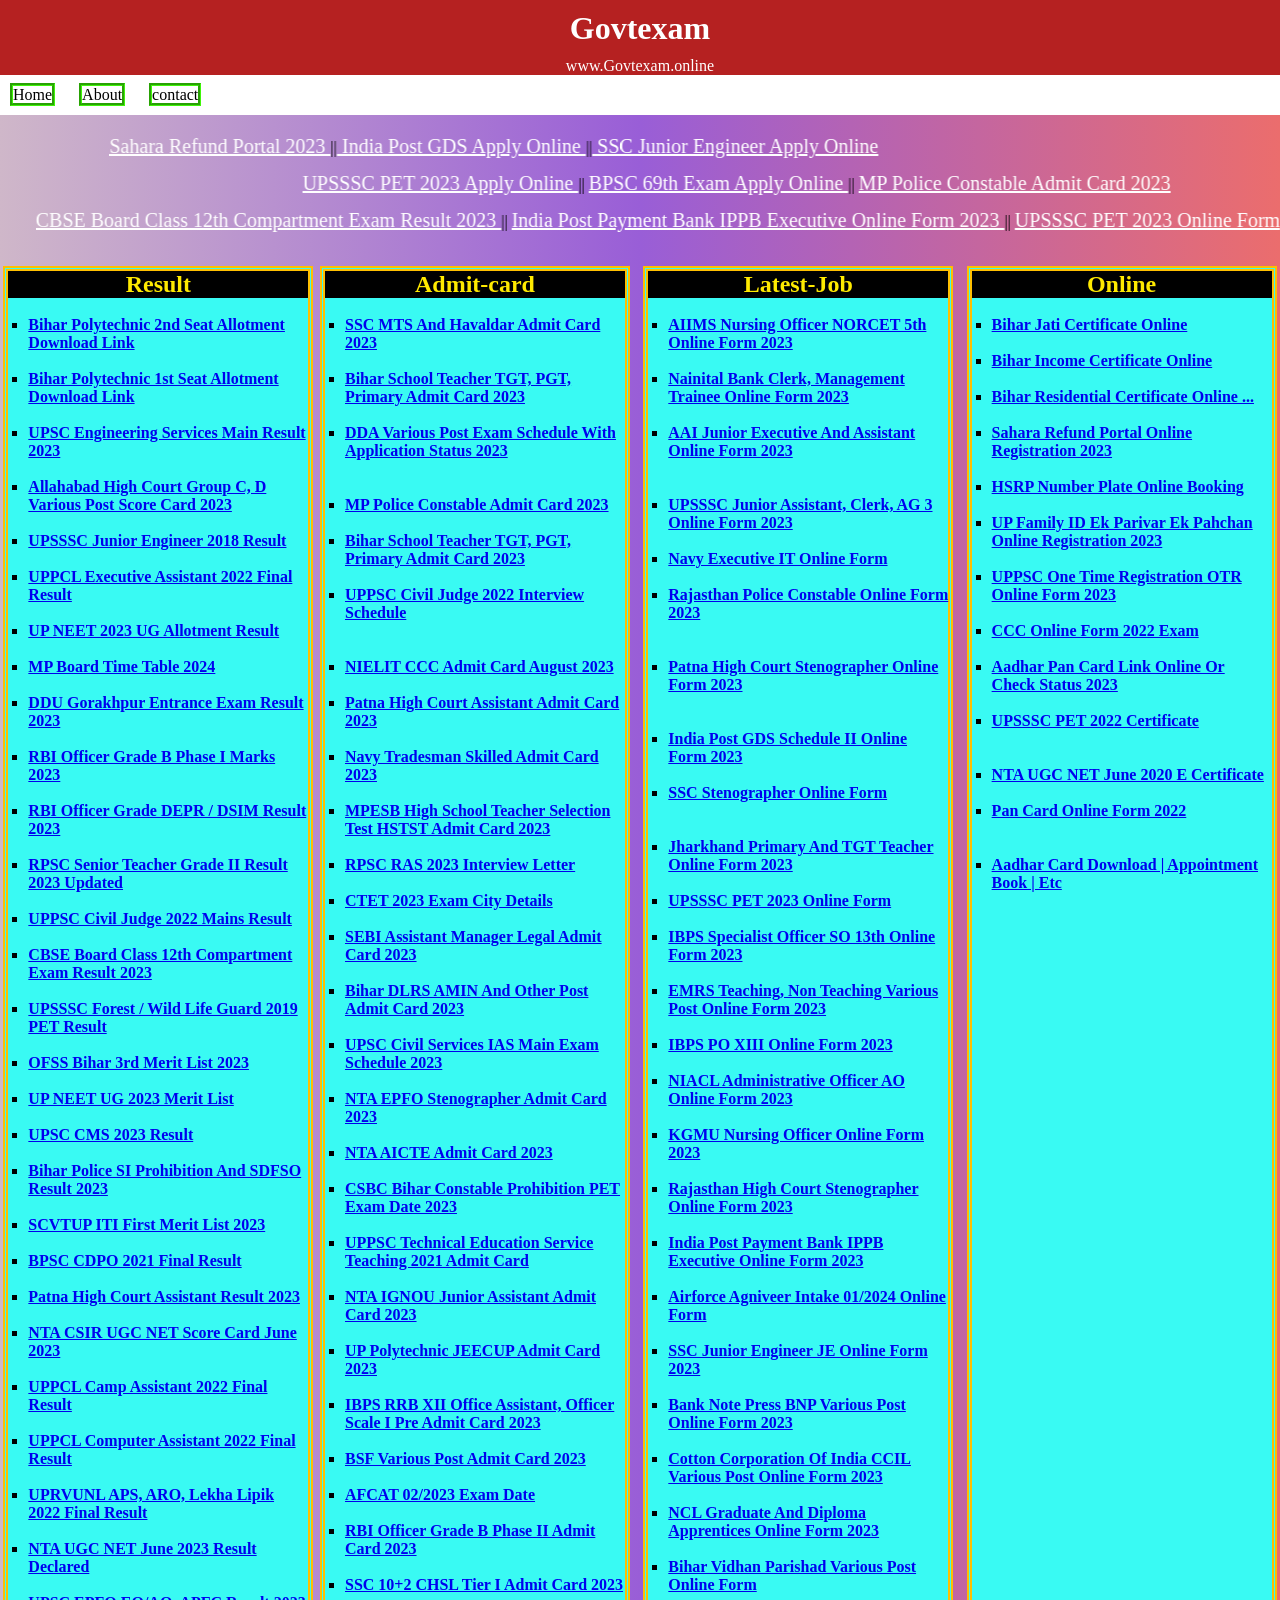
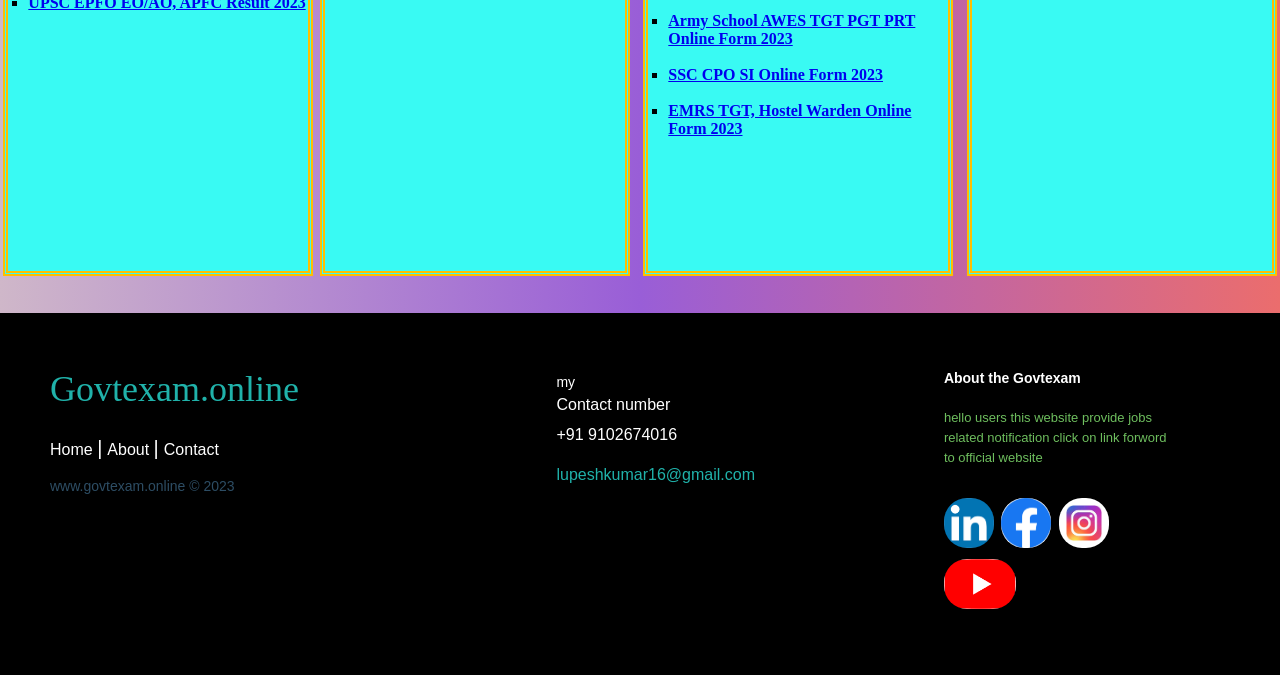
==== commit a1eb6fe8: "Update index.html" ====
--- a/index.html
+++ b/index.html
@@ -233,14 +233,14 @@
         <ul>
           <br />
           <li>
-            <a href="https://rpsc.rajasthan.gov.in/advertisements"
-              >RPSC RAS 2023 Pre Exam Date</a
-            >
-          </li>
-          <br />
-          <li>
-            <a href="https://uppsc.up.nic.in/"
-              >UPPSC Civil Judge Interview Letter</a
+            <a href="https://www.ssc-cr.org/mts_2023_2024.php?proceed=yes"
+              >SSC MTS and Havaldar Admit Card 2023</a
+            >
+          </li>
+          <br />
+          <li>
+            <a href="https://onlinebpsc.bihar.gov.in/main/home"
+              >Bihar School Teacher TGT, PGT, Primary Admit Card 2023</a
             >
           </li>
           <br />
